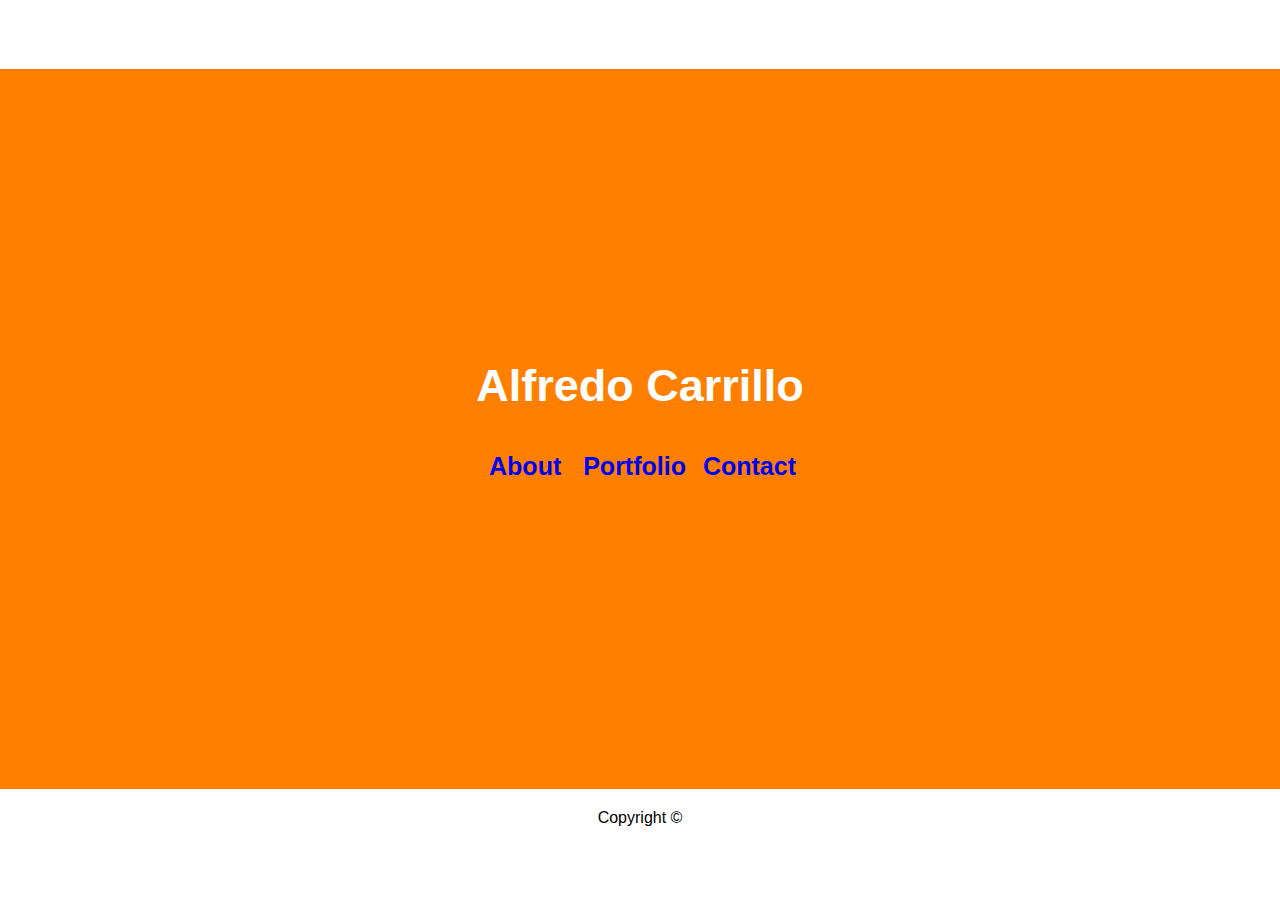
==== index.html @ 45b232fd "Fixed broken links and adjusted CSS animation" ====
<!DOCTYPE html>
<html lang="en">

<head>
    <meta charset="UTF-8">
    <meta name="viewport" content="width=device-width, initial-scale=1.0">
    <meta http-equiv="X-UA-Compatible" content="ie=edge">
    <link href="assets/css/style.css" rel="stylesheet" type="text/css">
    <title>Alfredo Carrillo</title>
</head>

<body>

        <div class="context">
                <a href="index.html" id="headername"><h1>Alfredo Carrillo</h1></a>
            </div>
        <div class="navlinks">
                    
                <span><a href="about.html">About</a></span>
                <span></span><a href="portfolio.html">Portfolio</a></span>
                <span></span><a href="contact.html">Contact</a></span>
                    
        </div>
        
        <div class="area" >
                    <ul class="circles">
                            <li></li>
                            <li></li>
                            <li></li>
                            <li></li>
                            <li></li>
                            <li></li>
                            <li></li>
                            <li></li>
                            <li></li>
                            <li></li>
                    </ul>
            </div >

</body>

<footer> Copyright &copy; </footer>

</html>
---- assets/css/style.css ----
*{
    margin: 0px;
    padding: 0px;
}

/* Color scheme via coolors.co: #FF8000, #000000, #14213D, #E5E5E5, #FFFFFF
*/


*{
    margin: 0px;
    padding: 0px;
}

body{
    font-family: Helvetica, sans-serif;
}

a:link {
    text-decoration: none;
  }
  
  a:visited {
    text-decoration: none;
  }

.context {
    width: 100%;
    position: absolute;
    top:40vh;
    display: block;
    z-index: 4;
}


.context h1{
    text-align: center;
    color: #fff;
    font-size: 45px;    

}

.navlinks {
    padding: 20px;
    color: #fff;
    display: block;
    top: 48vh;
    position: relative;
    text-align: center;
    font-size: 25px;
    z-index: 3;
    font-weight: bold;
}

.navlinks span {
    padding: 5px;
    
    
}

.area{
    background: #ff8000;    
    width: 100%;
    height:80vh;
    position: static;
    z-index: 1;
}

.circles{
    position: absolute;
    top: 0;
    left: 0;
    width: 100%;
    height: 100%;
    overflow: hidden;
    z-index: 2;
}

.circles li{
    position: absolute;
    display: block;
    list-style: none;
    width: 20px;
    height: 20px;
    background: rgba(255, 255, 255, 0.2);
    animation: animate 20s linear infinite;
    bottom: -150px;
    
}

.circles li:nth-child(1){
    left: 25%;
    width: 80px;
    height: 80px;
    animation-delay: 0s;
}


.circles li:nth-child(2){
    left: 10%;
    width: 20px;
    height: 20px;
    animation-delay: 2s;
    animation-duration: 12s;
}

.circles li:nth-child(3){
    left: 70%;
    width: 20px;
    height: 20px;
    animation-delay: 4s;
}

.circles li:nth-child(4){
    left: 40%;
    width: 60px;
    height: 60px;
    animation-delay: 0s;
    animation-duration: 18s;
}

.circles li:nth-child(5){
    left: 65%;
    width: 20px;
    height: 20px;
    animation-delay: 0s;
}

.circles li:nth-child(6){
    left: 75%;
    width: 110px;
    height: 110px;
    animation-delay: 3s;
}

.circles li:nth-child(7){
    left: 35%;
    width: 150px;
    height: 150px;
    animation-delay: 7s;
}

.circles li:nth-child(8){
    left: 50%;
    width: 25px;
    height: 25px;
    animation-delay: 15s;
    animation-duration: 45s;
}

.circles li:nth-child(9){
    left: 20%;
    width: 15px;
    height: 15px;
    animation-delay: 2s;
    animation-duration: 35s;
}

.circles li:nth-child(10){
    left: 85%;
    width: 150px;
    height: 150px;
    animation-delay: 0s;
    animation-duration: 11s;
}



@keyframes animate {

    0%{
        transform: translateY(0) rotate(0deg);
        opacity: 1;
        border-radius: 0%;
       
    }

    30%{
        opacity: .5;
        border-radius: 40;
      
    }
    100%{
        transform: translateY(-1000px) rotate(790deg);
        opacity: 0;
        border-radius: 100%;
    
    }

}

footer {
    padding: 20px;
    
    text-align: center;
}
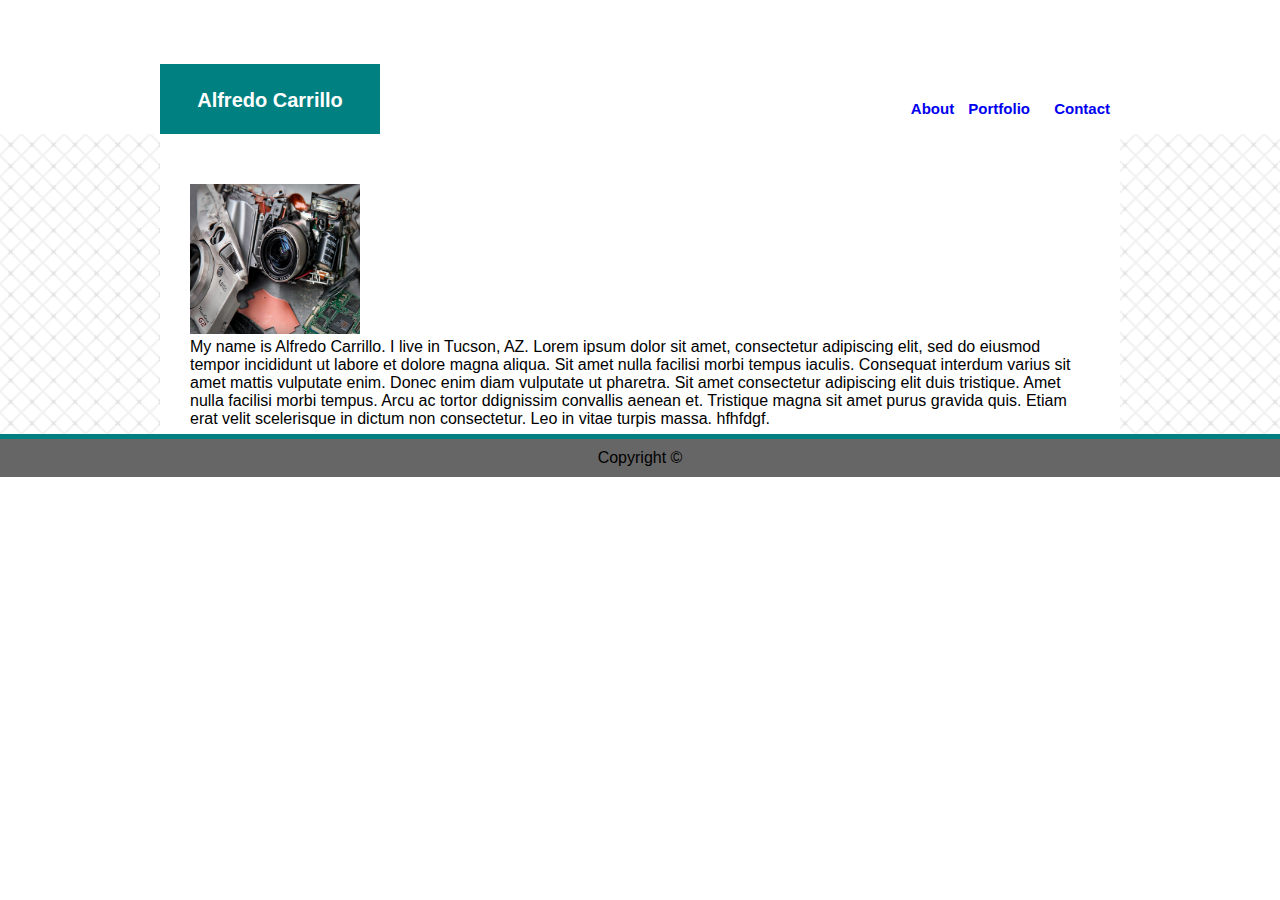
==== commit bc56e64d: "Changed lading page to resemble references. See Read Me for more notes" ====
--- a/index.html
+++ b/index.html
@@ -9,36 +9,55 @@
     <title>Alfredo Carrillo</title>
 </head>
 
+<div class="bodyback"></div>
+
+<header class="context">
+   
+        <div class="nameblock"> 
+            <div class="name">
+                <a href="index.html">
+                    <h1>Alfredo Carrillo</h1>
+                </a>
+            </div>
+        </div>
+    
+
+<div class="navlinks">
+<a>
+        <span><a href="about.html">About</a>
+        </span>
+        <span><a href="portfolio.html">Portfolio</a>
+        </span>
+        <span><a href="contact.html">Contact</a>
+        </span>
+</a>
+</div>
+</header>
+
 <body>
-
-        <div class="context">
-                <a href="index.html" id="headername"><h1>Alfredo Carrillo</h1></a>
+    <div class="maincontainer">
+        <div class="mainbox">
+            <div class="mainsection">
+                <img class="images landingimage"   src="assets/images/08-08-13-firstdigicam.jpg">
+                <p>My name is Alfredo Carrillo. I live in Tucson, AZ. Lorem ipsum dolor sit amet, consectetur adipiscing elit,
+                    sed do eiusmod tempor incididunt ut labore et dolore magna aliqua. Sit amet nulla facilisi morbi tempus iaculis.
+                    Consequat interdum varius
+                    sit amet mattis vulputate enim. Donec enim diam vulputate ut pharetra. Sit amet consectetur adipiscing elit duis
+                    tristique.
+                    Amet nulla facilisi morbi tempus. Arcu ac tortor ddignissim convallis aenean et. Tristique magna sit amet purus
+                    gravida
+                    quis. Etiam erat velit scelerisque in dictum non consectetur. Leo in vitae turpis massa. hfhfdgf.
+                </p>
+                
             </div>
-        <div class="navlinks">
-                    
-                <span><a href="about.html">About</a></span>
-                <span></span><a href="portfolio.html">Portfolio</a></span>
-                <span></span><a href="contact.html">Contact</a></span>
-                    
+            
         </div>
-        
-        <div class="area" >
-                    <ul class="circles">
-                            <li></li>
-                            <li></li>
-                            <li></li>
-                            <li></li>
-                            <li></li>
-                            <li></li>
-                            <li></li>
-                            <li></li>
-                            <li></li>
-                            <li></li>
-                    </ul>
-            </div >
-
+        <!--<div class="mainback">
+            <img src="assets/images/checkerboard-cross.png">
+        </div> -->
+    </div>
 </body>
-
+<div class="bottomborder"></div>
 <footer> Copyright &copy; </footer>
 
 </html>--- a/assets/css/style.css
+++ b/assets/css/style.css
@@ -6,14 +6,24 @@
 /* Color scheme via coolors.co: #FF8000, #000000, #14213D, #E5E5E5, #FFFFFF
 */
 
-
-*{
-    margin: 0px;
-    padding: 0px;
+html, body {
+    margin: 0;
+    height: 100%;
 }
 
 body{
     font-family: Helvetica, sans-serif;
+    width: 100%;
+    
+}
+
+.clearfix::after {
+    content: "";
+    clear: none;
+    display: table;
+}
+.clearfix {
+    overflow: auto;
 }
 
 a:link {
@@ -24,173 +34,97 @@
     text-decoration: none;
   }
 
+  .images {
+    height: 150px;  
+    width: 170px;
+}
+
+.bodyback {
+    display: inline-block;
+    position: relative;
+    padding: 30px;
+    background-color: white;
+  
+}
+
 .context {
-    width: 100%;
-    position: absolute;
-    top:40vh;
-    display: block;
-    z-index: 4;
+    padding: 0px;
+    top: 50px;
+    width: 960px;
+    margin: 0 auto;
+
 }
 
 
-.context h1{
+.nameblock {
+    display: inline-block;
+    position: relative;
+    padding: 20px;
+    background-color: teal;
+    width: 180px;
+    height: 30px;
+    
+}
+
+.name  h1{
+    position: relative;
+    margin: auto;
     text-align: center;
+    top: 5px;  
     color: #fff;
-    font-size: 45px;    
-
+    font-size: 20px; 
 }
 
 .navlinks {
-    padding: 20px;
-    color: #fff;
-    display: block;
-    top: 48vh;
+    padding-top: 36px;
+    display: inline-block;
     position: relative;
-    text-align: center;
-    font-size: 25px;
-    z-index: 3;
+    float: right;
+    font-size: 15px;
     font-weight: bold;
 }
 
 .navlinks span {
-    padding: 5px;
-    
+    padding: 10px;
+}
+
+.maincontainer {
+    position: relative;
+    background-image: url(checkerboard-cross.png);
+    background-size: contain;
     
 }
 
-.area{
-    background: #ff8000;    
-    width: 100%;
-    height:80vh;
-    position: static;
-    z-index: 1;
+.mainbox {
+    background-color: white;
+    width: 960px;
+    margin: 0 auto;
+    position: relative;
+    height: 300px;
 }
 
-.circles{
-    position: absolute;
-    top: 0;
-    left: 0;
-    width: 100%;
-    height: 100%;
-    overflow: hidden;
-    z-index: 2;
+.mainsection {
+    position: relative;
+    margin: 0 auto;
+    top: 50px;
+    width: 900px;
 }
 
-.circles li{
-    position: absolute;
-    display: block;
-    list-style: none;
-    width: 20px;
-    height: 20px;
-    background: rgba(255, 255, 255, 0.2);
-    animation: animate 20s linear infinite;
-    bottom: -150px;
-    
-}
-
-.circles li:nth-child(1){
-    left: 25%;
-    width: 80px;
-    height: 80px;
-    animation-delay: 0s;
-}
-
-
-.circles li:nth-child(2){
-    left: 10%;
-    width: 20px;
-    height: 20px;
-    animation-delay: 2s;
-    animation-duration: 12s;
-}
-
-.circles li:nth-child(3){
-    left: 70%;
-    width: 20px;
-    height: 20px;
-    animation-delay: 4s;
-}
-
-.circles li:nth-child(4){
-    left: 40%;
-    width: 60px;
-    height: 60px;
-    animation-delay: 0s;
-    animation-duration: 18s;
-}
-
-.circles li:nth-child(5){
-    left: 65%;
-    width: 20px;
-    height: 20px;
-    animation-delay: 0s;
-}
-
-.circles li:nth-child(6){
-    left: 75%;
-    width: 110px;
-    height: 110px;
-    animation-delay: 3s;
-}
-
-.circles li:nth-child(7){
-    left: 35%;
-    width: 150px;
-    height: 150px;
-    animation-delay: 7s;
-}
-
-.circles li:nth-child(8){
-    left: 50%;
-    width: 25px;
-    height: 25px;
-    animation-delay: 15s;
-    animation-duration: 45s;
-}
-
-.circles li:nth-child(9){
-    left: 20%;
-    width: 15px;
-    height: 15px;
-    animation-delay: 2s;
-    animation-duration: 35s;
-}
-
-.circles li:nth-child(10){
-    left: 85%;
-    width: 150px;
-    height: 150px;
-    animation-delay: 0s;
-    animation-duration: 11s;
-}
-
-
-
-@keyframes animate {
-
-    0%{
-        transform: translateY(0) rotate(0deg);
-        opacity: 1;
-        border-radius: 0%;
-       
-    }
-
-    30%{
-        opacity: .5;
-        border-radius: 40;
-      
-    }
-    100%{
-        transform: translateY(-1000px) rotate(790deg);
-        opacity: 0;
-        border-radius: 100%;
-    
-    }
+.mainback {
+  position: relative;
+  
+  background-size: cover;
 
 }
 
+.bottomborder {
+    background-color: teal;
+    height: 5px;
+}
+
 footer {
-    padding: 20px;
     
+    padding: 10px;
+    background-color: #666666;
     text-align: center;
 }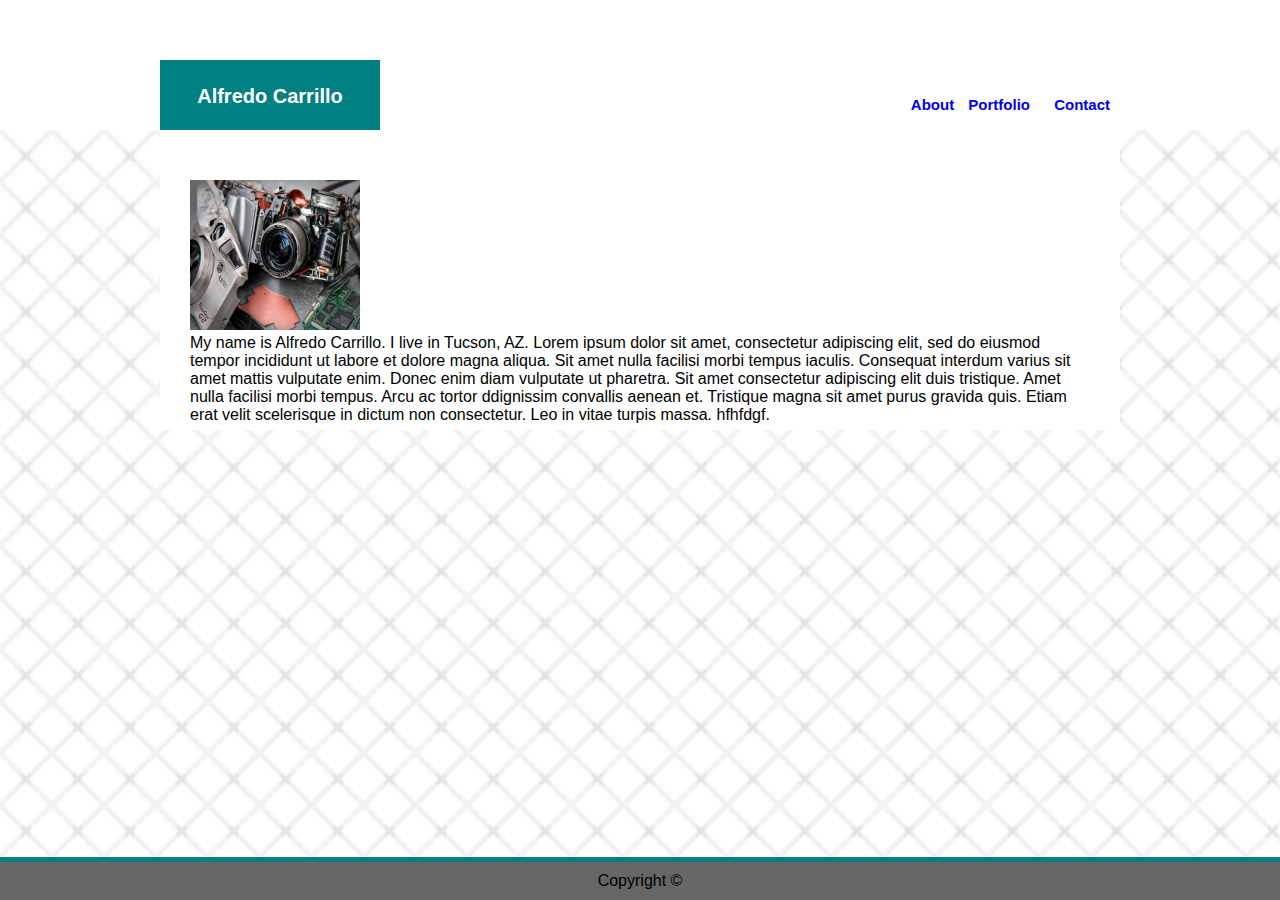
==== commit 082a0ec3: "Added Flebox" ====
--- a/index.html
+++ b/index.html
@@ -8,6 +8,8 @@
     <link href="assets/css/style.css" rel="stylesheet" type="text/css">
     <title>Alfredo Carrillo</title>
 </head>
+
+<body>
 
 <div class="bodyback"></div>
 
@@ -34,7 +36,7 @@
 </div>
 </header>
 
-<body>
+
     <div class="maincontainer">
         <div class="mainbox">
             <div class="mainsection">
--- a/assets/css/style.css
+++ b/assets/css/style.css
@@ -14,6 +14,9 @@
 body{
     font-family: Helvetica, sans-serif;
     width: 100%;
+    position: relative;
+    display: flex;
+    flex-flow: column;
     
 }
 
@@ -92,6 +95,7 @@
     position: relative;
     background-image: url(checkerboard-cross.png);
     background-size: contain;
+    flex-grow : 1;
     
 }
 
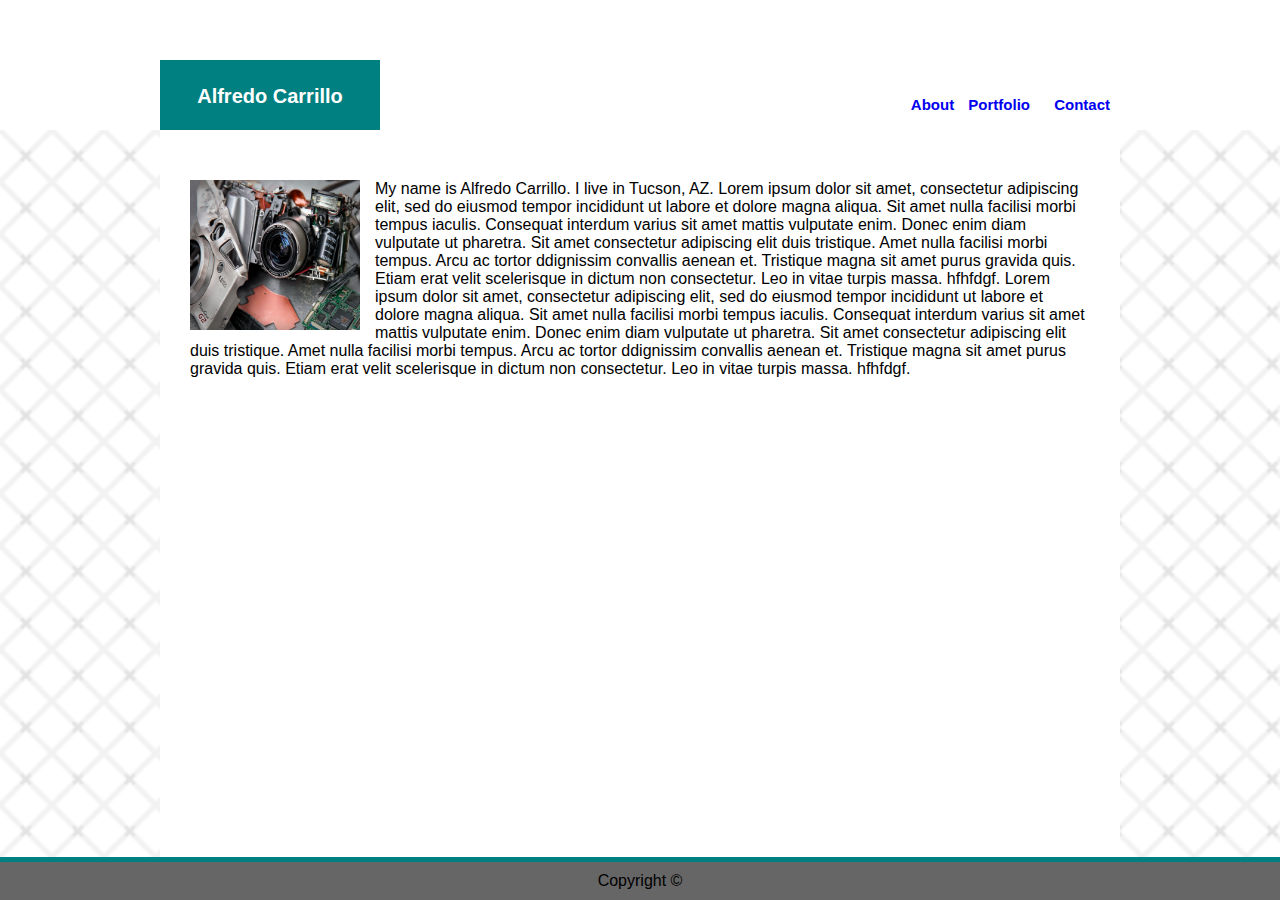
==== commit bfe10403: "Added text wrap" ====
--- a/index.html
+++ b/index.html
@@ -4,6 +4,7 @@
 <head>
     <meta charset="UTF-8">
     <meta name="viewport" content="width=device-width, initial-scale=1.0">
+    
     <meta http-equiv="X-UA-Compatible" content="ie=edge">
     <link href="assets/css/style.css" rel="stylesheet" type="text/css">
     <title>Alfredo Carrillo</title>
@@ -40,8 +41,16 @@
     <div class="maincontainer">
         <div class="mainbox">
             <div class="mainsection">
-                <img class="images landingimage"   src="assets/images/08-08-13-firstdigicam.jpg">
-                <p>My name is Alfredo Carrillo. I live in Tucson, AZ. Lorem ipsum dolor sit amet, consectetur adipiscing elit,
+                <p> <img class="images landingimage"   src="assets/images/08-08-13-firstdigicam.jpg">
+                 My name is Alfredo Carrillo. I live in Tucson, AZ. Lorem ipsum dolor sit amet, consectetur adipiscing elit,
+                    sed do eiusmod tempor incididunt ut labore et dolore magna aliqua. Sit amet nulla facilisi morbi tempus iaculis.
+                    Consequat interdum varius
+                    sit amet mattis vulputate enim. Donec enim diam vulputate ut pharetra. Sit amet consectetur adipiscing elit duis
+                    tristique.
+                    Amet nulla facilisi morbi tempus. Arcu ac tortor ddignissim convallis aenean et. Tristique magna sit amet purus
+                    gravida
+                    quis. Etiam erat velit scelerisque in dictum non consectetur. Leo in vitae turpis massa. hfhfdgf.
+                    Lorem ipsum dolor sit amet, consectetur adipiscing elit,
                     sed do eiusmod tempor incididunt ut labore et dolore magna aliqua. Sit amet nulla facilisi morbi tempus iaculis.
                     Consequat interdum varius
                     sit amet mattis vulputate enim. Donec enim diam vulputate ut pharetra. Sit amet consectetur adipiscing elit duis
@@ -54,9 +63,7 @@
             </div>
             
         </div>
-        <!--<div class="mainback">
-            <img src="assets/images/checkerboard-cross.png">
-        </div> -->
+      
     </div>
 </body>
 <div class="bottomborder"></div>
--- a/assets/css/style.css
+++ b/assets/css/style.css
@@ -3,8 +3,6 @@
     padding: 0px;
 }
 
-/* Color scheme via coolors.co: #FF8000, #000000, #14213D, #E5E5E5, #FFFFFF
-*/
 
 html, body {
     margin: 0;
@@ -25,6 +23,8 @@
     clear: none;
     display: table;
 }
+
+
 .clearfix {
     overflow: auto;
 }
@@ -40,6 +40,12 @@
   .images {
     height: 150px;  
     width: 170px;
+}
+
+.landingimage {
+    float: left;
+    margin-right: 15px;
+
 }
 
 .bodyback {
@@ -97,14 +103,15 @@
     background-size: contain;
     flex-grow : 1;
     
+    
 }
 
 .mainbox {
     background-color: white;
-    width: 960px;
+    max-width: 960px;
     margin: 0 auto;
     position: relative;
-    height: 300px;
+    height: 100%;
 }
 
 .mainsection {
@@ -121,6 +128,13 @@
 
 }
 
+.aboutland {
+    padding: 20px;
+    position: relative;
+    margin: 0 10px;
+    
+}
+
 .bottomborder {
     background-color: teal;
     height: 5px;
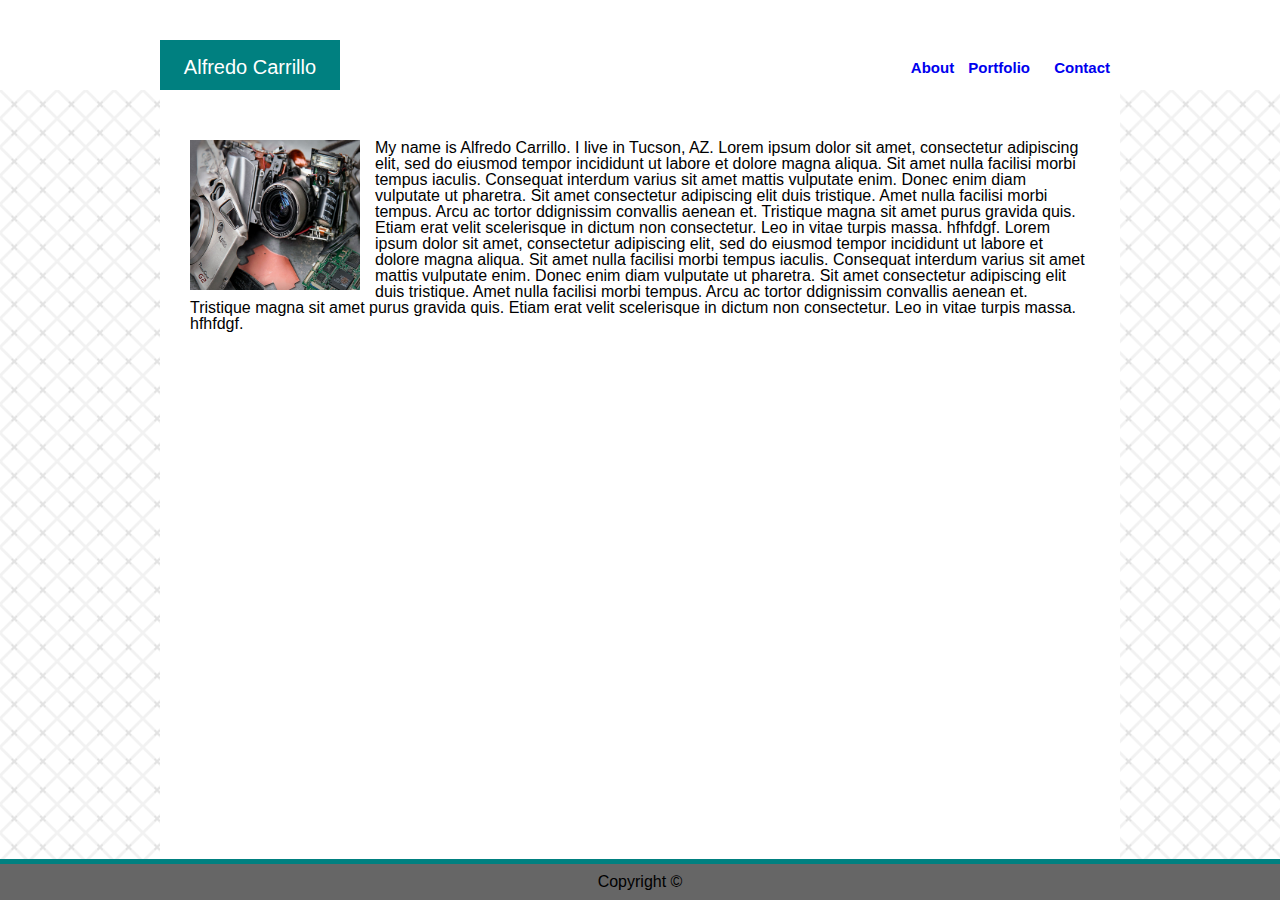
==== commit a2ace1df: "Added CSS Reset and some responsiveness" ====
--- a/index.html
+++ b/index.html
@@ -4,41 +4,44 @@
 <head>
     <meta charset="UTF-8">
     <meta name="viewport" content="width=device-width, initial-scale=1.0">
-    
     <meta http-equiv="X-UA-Compatible" content="ie=edge">
+    <link href="assets/css/reset.css" rel="stylesheet" type="text/css">
     <link href="assets/css/style.css" rel="stylesheet" type="text/css">
     <title>Alfredo Carrillo</title>
 </head>
 
 <body>
 
-<div class="bodyback"></div>
+<div class="pagecontent">
+        <div class="bodyback"></div>
+        <header class="context">
+               
+                <div class="nameblock"> 
+                    <div class="name">
+                        <a href="index.html">
+                            <h1>Alfredo Carrillo</h1>
+                        </a>
+                    </div>
+                </div>
+                
+            
+                <div class="navlinks">
+                    <a>
+                            <span><a href="about.html">About</a>
+                            </span>
+                            <span><a href="portfolio.html">Portfolio</a>
+                            </span>
+                            <span><a href="contact.html">Contact</a>
+                            </span>
+                    </a>
+                </div>
+            </header>
 
-<header class="context">
-   
-        <div class="nameblock"> 
-            <div class="name">
-                <a href="index.html">
-                    <h1>Alfredo Carrillo</h1>
-                </a>
-            </div>
-        </div>
-    
+    <div class="maincontainer">
 
-<div class="navlinks">
-<a>
-        <span><a href="about.html">About</a>
-        </span>
-        <span><a href="portfolio.html">Portfolio</a>
-        </span>
-        <span><a href="contact.html">Contact</a>
-        </span>
-</a>
-</div>
-</header>
+            
 
 
-    <div class="maincontainer">
         <div class="mainbox">
             <div class="mainsection">
                 <p> <img class="images landingimage"   src="assets/images/08-08-13-firstdigicam.jpg">
@@ -65,8 +68,10 @@
         </div>
       
     </div>
-</body>
+</div>
 <div class="bottomborder"></div>
 <footer> Copyright &copy; </footer>
+</body>
+
 
 </html>--- a/assets/css/style.css
+++ b/assets/css/style.css
@@ -1,8 +1,13 @@
-*{
-    margin: 0px;
-    padding: 0px;
-}
-
+html {
+    -webkit-box-sizing: border-box;
+    -moz-box-sizing: border-box;
+    box-sizing: border-box;
+  }
+  *, *:before, *:after {
+    -webkit-box-sizing: inherit;
+    -moz-box-sizing: inherit;
+    box-sizing: inherit;
+    }
 
 html, body {
     margin: 0;
@@ -51,8 +56,11 @@
 .bodyback {
     display: inline-block;
     position: relative;
-    padding: 30px;
+    width: 100%;
+    padding: 20px;
     background-color: white;
+    height: auto;
+    display: flex;
   
 }
 
@@ -71,21 +79,21 @@
     padding: 20px;
     background-color: teal;
     width: 180px;
-    height: 30px;
+    height: 50px;
     
 }
 
 .name  h1{
     position: relative;
-    margin: auto;
+    margin: 0 auto;
     text-align: center;
-    top: 5px;  
+    top: -3px;  
     color: #fff;
     font-size: 20px; 
 }
 
 .navlinks {
-    padding-top: 36px;
+    padding-top: 20px;
     display: inline-block;
     position: relative;
     float: right;
@@ -97,22 +105,40 @@
     padding: 10px;
 }
 
-.maincontainer {
+.pagecontent {
+    display: inline-block;
     position: relative;
-    background-image: url(checkerboard-cross.png);
-    background-size: contain;
-    flex-grow : 1;
-    
+    width: 100%;
+    height: 100%;
+    display: flex;
+  flex-direction: column;
+  overflow: hidden;
     
 }
 
+.maincontainer {
+    display: flex;
+    position: relative;
+    width: 100%;
+    background-image: url(checkerboard-cross.png);
+   
+    flex-grow : 1;
+}
+
+
+
 .mainbox {
     background-color: white;
+    width: 960px;
     max-width: 960px;
+    min-width: 400px;
     margin: 0 auto;
     position: relative;
     height: 100%;
+    margin: 0 auto;
+    display: flex;
 }
+
 
 .mainsection {
     position: relative;
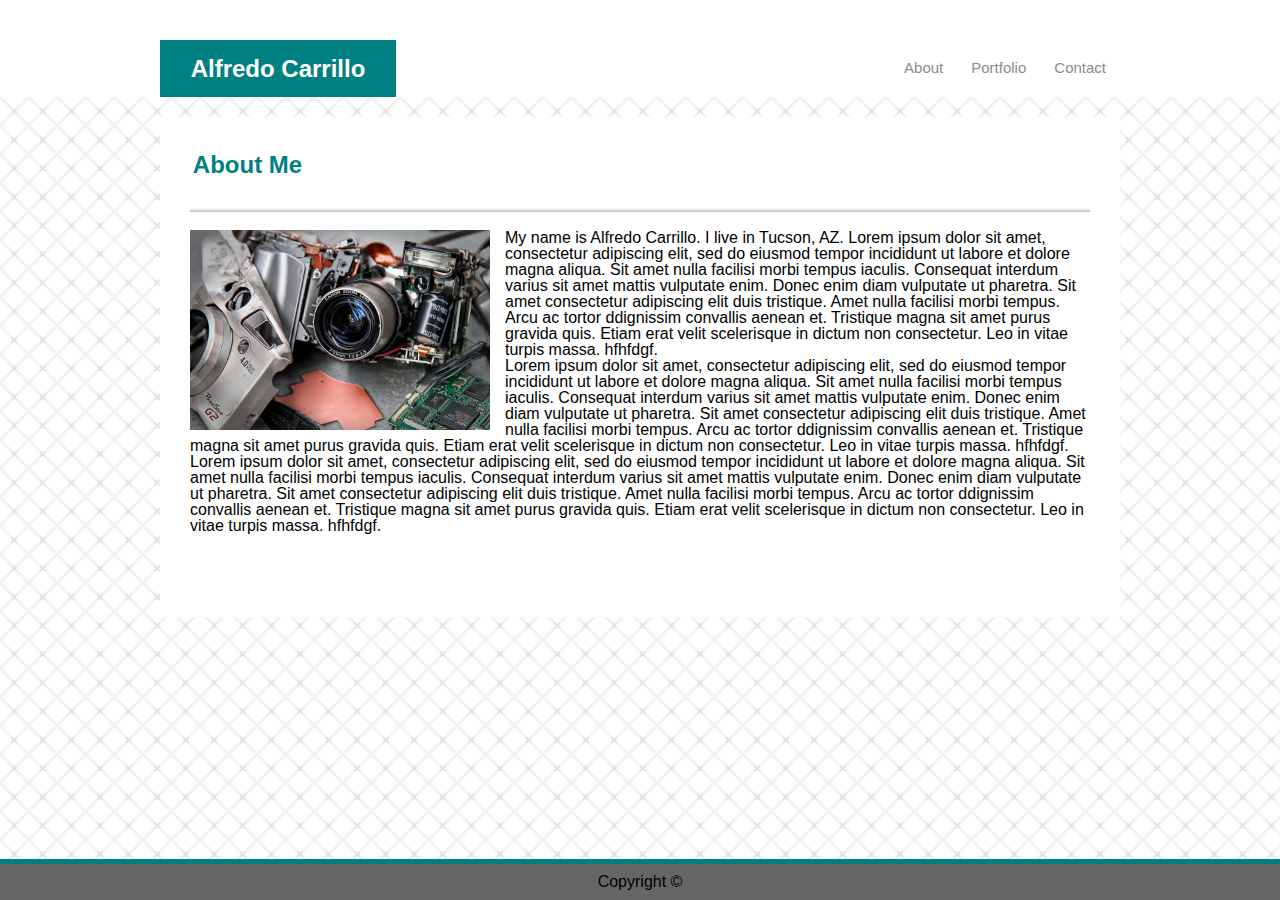
==== commit 7ff90648: "Deleted duplicate page. Applied CSS styling to additional pages." ====
--- a/index.html
+++ b/index.html
@@ -26,14 +26,12 @@
                 
             
                 <div class="navlinks">
-                    <a>
-                            <span><a href="about.html">About</a>
-                            </span>
-                            <span><a href="portfolio.html">Portfolio</a>
-                            </span>
-                            <span><a href="contact.html">Contact</a>
-                            </span>
-                    </a>
+                    
+                    <a href="index.html">About</a>
+                    <a href="portfolio.html">Portfolio</a>
+                    <a href="contact.html">Contact</a>
+                            
+                    
                 </div>
             </header>
 
@@ -44,25 +42,39 @@
 
         <div class="mainbox">
             <div class="mainsection">
-                <p> <img class="images landingimage"   src="assets/images/08-08-13-firstdigicam.jpg">
-                 My name is Alfredo Carrillo. I live in Tucson, AZ. Lorem ipsum dolor sit amet, consectetur adipiscing elit,
-                    sed do eiusmod tempor incididunt ut labore et dolore magna aliqua. Sit amet nulla facilisi morbi tempus iaculis.
-                    Consequat interdum varius
-                    sit amet mattis vulputate enim. Donec enim diam vulputate ut pharetra. Sit amet consectetur adipiscing elit duis
-                    tristique.
-                    Amet nulla facilisi morbi tempus. Arcu ac tortor ddignissim convallis aenean et. Tristique magna sit amet purus
-                    gravida
-                    quis. Etiam erat velit scelerisque in dictum non consectetur. Leo in vitae turpis massa. hfhfdgf.
-                    Lorem ipsum dolor sit amet, consectetur adipiscing elit,
-                    sed do eiusmod tempor incididunt ut labore et dolore magna aliqua. Sit amet nulla facilisi morbi tempus iaculis.
-                    Consequat interdum varius
-                    sit amet mattis vulputate enim. Donec enim diam vulputate ut pharetra. Sit amet consectetur adipiscing elit duis
-                    tristique.
-                    Amet nulla facilisi morbi tempus. Arcu ac tortor ddignissim convallis aenean et. Tristique magna sit amet purus
-                    gravida
-                    quis. Etiam erat velit scelerisque in dictum non consectetur. Leo in vitae turpis massa. hfhfdgf.
-                </p>
-                
+                <div class="aboutme"> 
+                    <h1>About Me</h1>
+                </div>
+                <div class="parimg">
+                    <p> <img class="images landingimage"   src="assets/images/08-08-13-firstdigicam.jpg">
+                    My name is Alfredo Carrillo. I live in Tucson, AZ. Lorem ipsum dolor sit amet, consectetur adipiscing elit,
+                        sed do eiusmod tempor incididunt ut labore et dolore magna aliqua. Sit amet nulla facilisi morbi tempus iaculis.
+                        Consequat interdum varius
+                        sit amet mattis vulputate enim. Donec enim diam vulputate ut pharetra. Sit amet consectetur adipiscing elit duis
+                        tristique.
+                        Amet nulla facilisi morbi tempus. Arcu ac tortor ddignissim convallis aenean et. Tristique magna sit amet purus
+                        gravida
+                        quis. Etiam erat velit scelerisque in dictum non consectetur. Leo in vitae turpis massa. hfhfdgf.
+                        <br>
+                        Lorem ipsum dolor sit amet, consectetur adipiscing elit,
+                        sed do eiusmod tempor incididunt ut labore et dolore magna aliqua. Sit amet nulla facilisi morbi tempus iaculis.
+                        Consequat interdum varius
+                        sit amet mattis vulputate enim. Donec enim diam vulputate ut pharetra. Sit amet consectetur adipiscing elit duis
+                        tristique.
+                        Amet nulla facilisi morbi tempus. Arcu ac tortor ddignissim convallis aenean et. Tristique magna sit amet purus
+                        gravida
+                        quis. Etiam erat velit scelerisque in dictum non consectetur. Leo in vitae turpis massa. hfhfdgf.
+                        <br>
+                        Lorem ipsum dolor sit amet, consectetur adipiscing elit,
+                        sed do eiusmod tempor incididunt ut labore et dolore magna aliqua. Sit amet nulla facilisi morbi tempus iaculis.
+                        Consequat interdum varius
+                        sit amet mattis vulputate enim. Donec enim diam vulputate ut pharetra. Sit amet consectetur adipiscing elit duis
+                        tristique.
+                        Amet nulla facilisi morbi tempus. Arcu ac tortor ddignissim convallis aenean et. Tristique magna sit amet purus
+                        gravida
+                        quis. Etiam erat velit scelerisque in dictum non consectetur. Leo in vitae turpis massa. hfhfdgf.
+                    </p>
+                </div>
             </div>
             
         </div>
--- a/assets/css/style.css
+++ b/assets/css/style.css
@@ -36,21 +36,44 @@
 
 a:link {
     text-decoration: none;
-  }
+}
   
-  a:visited {
+a:visited {
     text-decoration: none;
-  }
-
-  .images {
-    height: 150px;  
-    width: 170px;
+}
+
+.images {
+      
+    width: 300px;
+    height: auto;
 }
 
 .landingimage {
     float: left;
     margin-right: 15px;
 
+}
+
+.imgcontainer {
+    position: relative;
+    margin: 0 auto;
+    float: left;
+    width: 100%;
+    height: 119px;
+    display: flex;
+}
+
+.port img {
+    display: block;
+    position: relative;
+    float: left;
+    width: 150px;
+    height: 100px;
+    margin: 5px 30px;
+}
+
+.images .port {
+    position: relative;
 }
 
 .bodyback {
@@ -67,8 +90,10 @@
 .context {
     padding: 0px;
     top: 50px;
-    width: 960px;
-    margin: 0 auto;
+    max-width: 960px;
+    min-width: 400px;
+    margin: 0 auto;
+    width:960px;
 
 }
 
@@ -78,8 +103,8 @@
     position: relative;
     padding: 20px;
     background-color: teal;
-    width: 180px;
-    height: 50px;
+    width: 236px;
+    height: 57px;
     
 }
 
@@ -89,7 +114,8 @@
     text-align: center;
     top: -3px;  
     color: #fff;
-    font-size: 20px; 
+    font-size: 1.5rem; 
+    font-weight: bold;
 }
 
 .navlinks {
@@ -98,15 +124,35 @@
     position: relative;
     float: right;
     font-size: 15px;
-    font-weight: bold;
-}
-
-.navlinks span {
-    padding: 10px;
-}
+    
+}
+
+.navlinks a {
+    
+   
+    margin: 0 auto;
+    float: left;
+    display: block;
+    color: #8b8b8b;
+    text-align: center;
+    padding: 0px 14px;
+    text-decoration: none;
+}
+
+.navlinks a:hover {
+    background-color: #ddd;
+    color: black;
+}
+
+@media screen and (max-width: 600px) {
+    .navlinks a {
+      float: none;
+      width: 100%;
+    }
+  }
 
 .pagecontent {
-    display: inline-block;
+    
     position: relative;
     width: 100%;
     height: 100%;
@@ -137,6 +183,9 @@
     height: 100%;
     margin: 0 auto;
     display: flex;
+    padding-top: 20px;
+    margin-top: 20px;
+    height: 500px;
 }
 
 
@@ -145,6 +194,7 @@
     margin: 0 auto;
     top: 50px;
     width: 900px;
+    height: 100%;
 }
 
 .mainback {
@@ -154,6 +204,38 @@
 
 }
 
+.aboutme {
+    
+position: relative;
+background-color: white;
+top: -4%;
+-ms-transform: translateY(-50%);
+transform: translateY(-35%);
+margin: 0 auto;
+
+padding: 20px;
+    border-bottom: ridge;
+}
+
+.aboutme h1 {
+    position: relative;
+    top: 0%;
+    left: -2%;
+    -ms-transform: translateY(-50%);
+transform: translateY(-50%);
+margin: 0 auto;
+color: teal;
+    font-weight: bold;
+    font-size: 1.5rem;
+}
+
+.parimg {
+    position: relative;
+    margin: 0 auto;
+    top: -5%;
+}
+
+
 .aboutland {
     padding: 20px;
     position: relative;
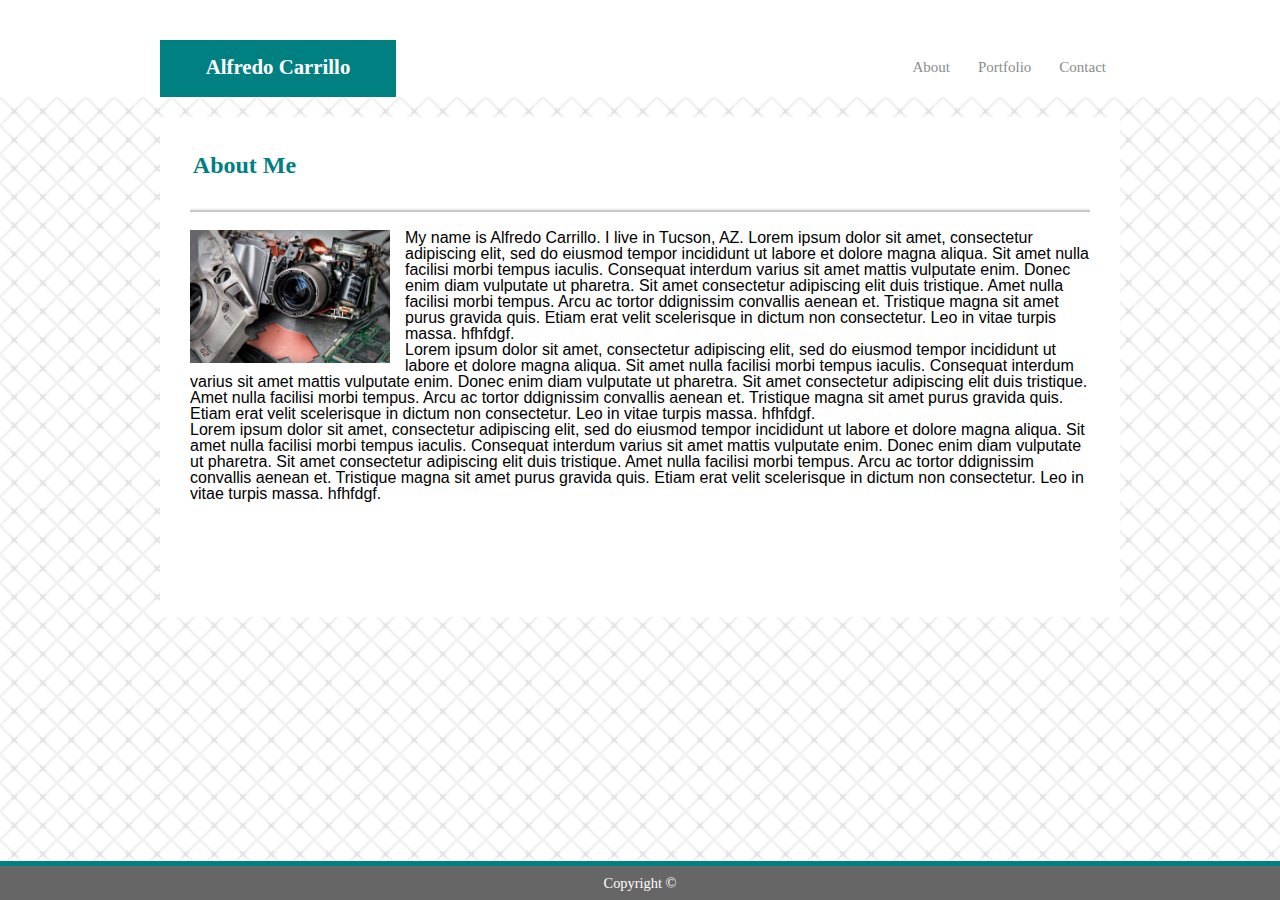
==== commit cba3cb3a: "Fixed Portfolio page and portfolio image position" ====
--- a/index.html
+++ b/index.html
@@ -36,10 +36,6 @@
             </header>
 
     <div class="maincontainer">
-
-            
-
-
         <div class="mainbox">
             <div class="mainsection">
                 <div class="aboutme"> 
@@ -80,9 +76,10 @@
         </div>
       
     </div>
+    <div class="bottomborder"></div>
+    <footer> Copyright &copy; </footer>
 </div>
-<div class="bottomborder"></div>
-<footer> Copyright &copy; </footer>
+
 </body>
 
 
--- a/assets/css/style.css
+++ b/assets/css/style.css
@@ -15,11 +15,13 @@
 }
 
 body{
-    font-family: Helvetica, sans-serif;
-    width: 100%;
-    position: relative;
-    display: flex;
-    flex-flow: column;
+    
+    width: 100%;
+    position: relative;
+  /*  display: flex; 
+    flex-flow: column; 
+    display: flex;
+  flex-direction: column; */
     
 }
 
@@ -29,10 +31,10 @@
     display: table;
 }
 
-
+/* 
 .clearfix {
     overflow: auto;
-}
+} */
 
 a:link {
     text-decoration: none;
@@ -42,10 +44,19 @@
     text-decoration: none;
 }
 
+.pagecontent {
+    position: relative;
+    margin: 0;
+    width: 100%;
+    height: auto;
+    flex: 1 0 auto;
+}
+
 .images {
-      
-    width: 300px;
+    position: relative;
+    width: 200px;
     height: auto;
+    margin-right: 30px;
 }
 
 .landingimage {
@@ -59,21 +70,38 @@
     margin: 0 auto;
     float: left;
     width: 100%;
-    height: 119px;
-    display: flex;
+    height: 145px;
+    top: -1.5rem;
+    display: flex;
+    margin-top: 1rem;
 }
 
 .port img {
     display: block;
     position: relative;
     float: left;
-    width: 150px;
-    height: 100px;
-    margin: 5px 30px;
+    width: 200px;
+    height: 130px;
+    margin: 5px 0px;
 }
 
 .images .port {
     position: relative;
+    display: flex;
+}
+
+.port h3{
+    position: relative;
+    color: #fff;
+    background: teal;
+    text-align: center;
+    position: absolute;
+    bottom: 18px;
+    width: 100%;
+    line-height: 42px;
+    margin-bottom: 0px;
+    font-weight: 300;
+    
 }
 
 .bodyback {
@@ -88,8 +116,10 @@
 }
 
 .context {
+    font-family: Georgia, 'Times New Roman', Times, serif;
+    position: relative;
     padding: 0px;
-    top: 50px;
+   
     max-width: 960px;
     min-width: 400px;
     margin: 0 auto;
@@ -114,7 +144,7 @@
     text-align: center;
     top: -3px;  
     color: #fff;
-    font-size: 1.5rem; 
+    font-size: 1.3rem; 
     font-weight: bold;
 }
 
@@ -157,8 +187,8 @@
     width: 100%;
     height: 100%;
     display: flex;
-  flex-direction: column;
-  overflow: hidden;
+    flex-direction: column;
+  /*  overflow: hidden; */
     
 }
 
@@ -188,6 +218,21 @@
     height: 500px;
 }
 
+.mainboxport {
+    background-color: white;
+    width: 960px;
+    max-width: 960px;
+    min-width: 400px;
+    margin: 0 auto;
+    position: relative;
+    margin: 0 auto;
+    display: flex;
+    padding-top: 20px;
+    margin-top: 20px;
+    height: 38rem;
+    margin-bottom: 20px;
+    
+}
 
 .mainsection {
     position: relative;
@@ -195,6 +240,7 @@
     top: 50px;
     width: 900px;
     height: 100%;
+    flex-flow: column;
 }
 
 .mainback {
@@ -205,16 +251,16 @@
 }
 
 .aboutme {
-    
-position: relative;
-background-color: white;
-top: -4%;
--ms-transform: translateY(-50%);
-transform: translateY(-35%);
-margin: 0 auto;
-
-padding: 20px;
-    border-bottom: ridge;
+    font-family: Georgia, 'Times New Roman', Times, serif;
+    position: relative;
+    background-color: white;
+    top: -4%;
+    -ms-transform: translateY(-50%);
+    transform: translateY(-35%);
+    margin: 0 auto;
+
+    padding: 20px;
+        border-bottom: ridge;
 }
 
 .aboutme h1 {
@@ -222,14 +268,15 @@
     top: 0%;
     left: -2%;
     -ms-transform: translateY(-50%);
-transform: translateY(-50%);
-margin: 0 auto;
-color: teal;
+    transform: translateY(-50%);
+    margin: 0 auto;
+    color: teal;
     font-weight: bold;
     font-size: 1.5rem;
 }
 
 .parimg {
+    font-family: Arial, Helvetica, sans-serif; 
     position: relative;
     margin: 0 auto;
     top: -5%;
@@ -244,13 +291,17 @@
 }
 
 .bottomborder {
+    position: relative;
     background-color: teal;
     height: 5px;
 }
 
 footer {
-    
+    position: relative;
+    flex-shrink: 0;
     padding: 10px;
     background-color: #666666;
+    color: #fff;
+    font-size: .9rem;
     text-align: center;
 }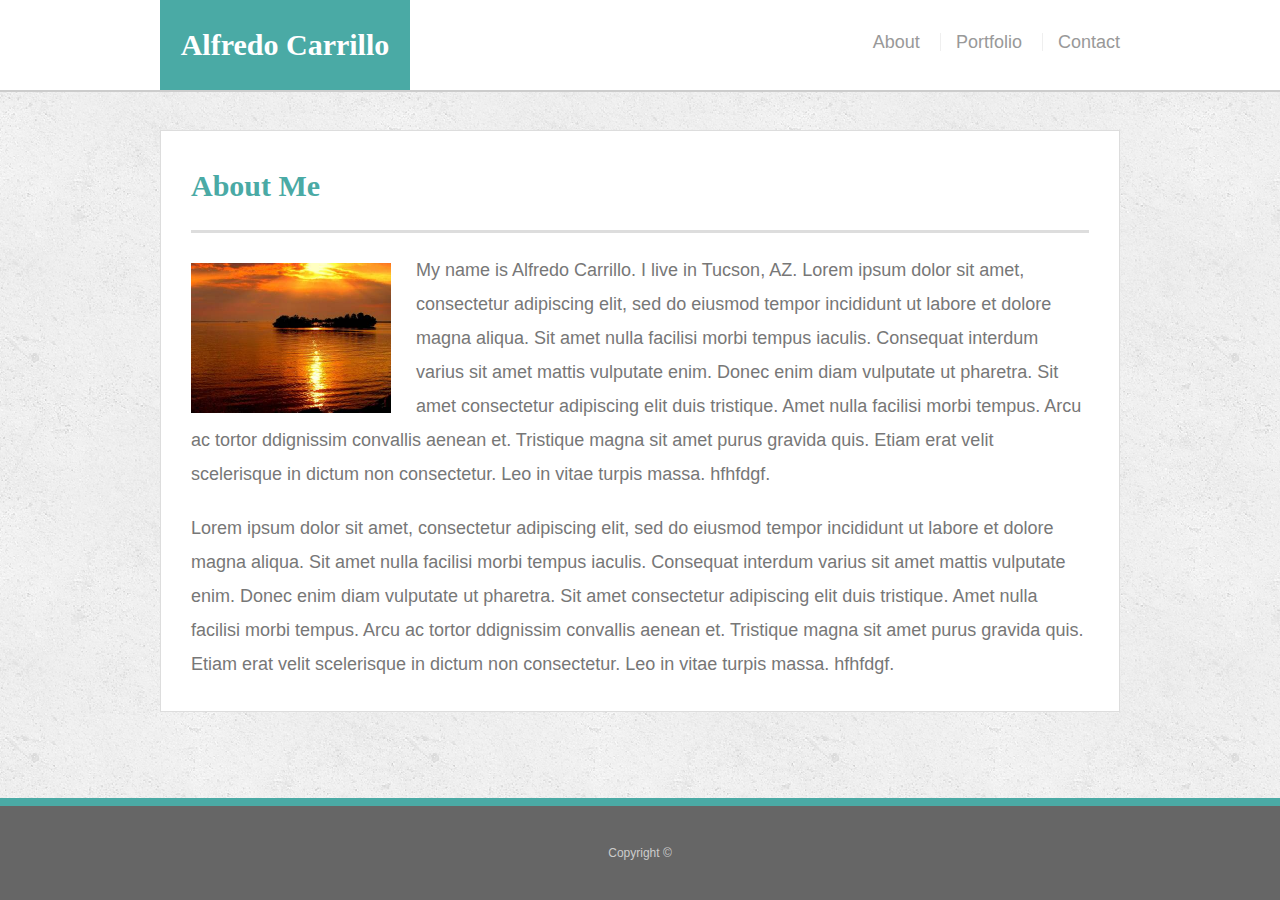
==== commit a2c26122: "Complete overhaul of HTML and CSS code for better functionality" ====
--- a/index.html
+++ b/index.html
@@ -11,75 +11,66 @@
 </head>
 
 <body>
-
-<div class="pagecontent">
-        <div class="bodyback"></div>
-        <header class="context">
-               
-                <div class="nameblock"> 
-                    <div class="name">
-                        <a href="index.html">
-                            <h1>Alfredo Carrillo</h1>
-                        </a>
-                    </div>
-                </div>
-                
-            
-                <div class="navlinks">
-                    
-                    <a href="index.html">About</a>
-                    <a href="portfolio.html">Portfolio</a>
-                    <a href="contact.html">Contact</a>
-                            
-                    
-                </div>
-            </header>
+    <header class="context">
+        <div class="container">
+            <a href="index.html" id="logo">
+                Alfredo Carrillo
+            </a>
+            <nav class="navlinks">
+                <a href="index.html">About</a>
+                <a href="portfolio.html">Portfolio</a>
+                <a href="contact.html">Contact</a>
+            </nav>
+        </div>
+    </header>
 
     <div class="maincontainer">
-        <div class="mainbox">
-            <div class="mainsection">
-                <div class="aboutme"> 
-                    <h1>About Me</h1>
-                </div>
-                <div class="parimg">
-                    <p> <img class="images landingimage"   src="assets/images/08-08-13-firstdigicam.jpg">
-                    My name is Alfredo Carrillo. I live in Tucson, AZ. Lorem ipsum dolor sit amet, consectetur adipiscing elit,
-                        sed do eiusmod tempor incididunt ut labore et dolore magna aliqua. Sit amet nulla facilisi morbi tempus iaculis.
-                        Consequat interdum varius
-                        sit amet mattis vulputate enim. Donec enim diam vulputate ut pharetra. Sit amet consectetur adipiscing elit duis
-                        tristique.
-                        Amet nulla facilisi morbi tempus. Arcu ac tortor ddignissim convallis aenean et. Tristique magna sit amet purus
-                        gravida
-                        quis. Etiam erat velit scelerisque in dictum non consectetur. Leo in vitae turpis massa. hfhfdgf.
-                        <br>
-                        Lorem ipsum dolor sit amet, consectetur adipiscing elit,
-                        sed do eiusmod tempor incididunt ut labore et dolore magna aliqua. Sit amet nulla facilisi morbi tempus iaculis.
-                        Consequat interdum varius
-                        sit amet mattis vulputate enim. Donec enim diam vulputate ut pharetra. Sit amet consectetur adipiscing elit duis
-                        tristique.
-                        Amet nulla facilisi morbi tempus. Arcu ac tortor ddignissim convallis aenean et. Tristique magna sit amet purus
-                        gravida
-                        quis. Etiam erat velit scelerisque in dictum non consectetur. Leo in vitae turpis massa. hfhfdgf.
-                        <br>
-                        Lorem ipsum dolor sit amet, consectetur adipiscing elit,
-                        sed do eiusmod tempor incididunt ut labore et dolore magna aliqua. Sit amet nulla facilisi morbi tempus iaculis.
-                        Consequat interdum varius
-                        sit amet mattis vulputate enim. Donec enim diam vulputate ut pharetra. Sit amet consectetur adipiscing elit duis
-                        tristique.
-                        Amet nulla facilisi morbi tempus. Arcu ac tortor ddignissim convallis aenean et. Tristique magna sit amet purus
-                        gravida
-                        quis. Etiam erat velit scelerisque in dictum non consectetur. Leo in vitae turpis massa. hfhfdgf.
-                    </p>
-                </div>
-            </div>
             
-        </div>
+        <section class="mainsection">
+                    
+            <h1>About Me</h1>
+                    
+            <img src="assets/images/orangeisland.jpg" class="auth-image" alt="Orange Island">
+            <p> 
+                My name is Alfredo Carrillo. I live in Tucson, AZ. Lorem ipsum dolor sit amet, consectetur
+                adipiscing elit,
+                sed do eiusmod tempor incididunt ut labore et dolore magna aliqua. Sit amet nulla facilisi
+                morbi tempus iaculis.
+                Consequat interdum varius
+                sit amet mattis vulputate enim. Donec enim diam vulputate ut pharetra. Sit amet consectetur
+                adipiscing elit duis
+                tristique.
+                Amet nulla facilisi morbi tempus. Arcu ac tortor ddignissim convallis aenean et. Tristique
+                magna sit amet purus
+                gravida
+                quis. Etiam erat velit scelerisque in dictum non consectetur. Leo in vitae turpis massa.
+                hfhfdgf.
+            </p>
+            <p>
+                Lorem ipsum dolor sit amet, consectetur adipiscing elit,
+                sed do eiusmod tempor incididunt ut labore et dolore magna aliqua. Sit amet nulla facilisi
+                morbi tempus iaculis.
+                Consequat interdum varius
+                sit amet mattis vulputate enim. Donec enim diam vulputate ut pharetra. Sit amet consectetur
+                adipiscing elit duis
+                tristique.
+                Amet nulla facilisi morbi tempus. Arcu ac tortor ddignissim convallis aenean et. Tristique
+                magna sit amet purus
+                gravida
+                quis. Etiam erat velit scelerisque in dictum non consectetur. Leo in vitae turpis massa.
+                hfhfdgf.
+            </p>
       
+                    
+        </section>
+
+            
+
     </div>
-    <div class="bottomborder"></div>
-    <footer> Copyright &copy; </footer>
-</div>
 
+    <footer> 
+    <div class="container">Copyright &copy</div>
+    </footer>
 </body>
 
 
--- a/assets/css/style.css
+++ b/assets/css/style.css
@@ -1,172 +1,116 @@
-html {
-    -webkit-box-sizing: border-box;
-    -moz-box-sizing: border-box;
+* {
     box-sizing: border-box;
-  }
-  *, *:before, *:after {
-    -webkit-box-sizing: inherit;
-    -moz-box-sizing: inherit;
-    box-sizing: inherit;
-    }
-
-html, body {
+}
+
+html,
+body {
     margin: 0;
     height: 100%;
 }
 
-body{
-    
-    width: 100%;
-    position: relative;
-  /*  display: flex; 
-    flex-flow: column; 
+body {
+    background: url(../images/concrete_seamless.png);
+    font-size: 18px;
+    line-height: 34px;
+    font-family: Arial, Helvetica, sans-serif;
+    color:#777;
     display: flex;
-  flex-direction: column; */
-    
-}
-
-.clearfix::after {
-    content: "";
-    clear: none;
-    display: table;
-}
-
-/* 
-.clearfix {
+  flex-direction: column;
+  height: 100vh;
+}
+
+.container {
+    width: 100%;
+    max-width: 960px;
+    margin: 0 auto;
+    clear: both;
+}
+
+a:link {
+    text-decoration: none;
+}
+
+a:visited {
+    text-decoration: none;
+}
+
+h1,
+h2,
+h3,
+p {
+    margin-bottom: 20px;
+}
+
+p:last-child {
+    margin-bottom: 0;
+}
+
+h1,
+h2,
+h3 {
+    font-family: Georgia, 'Times New Roman', Times, serif;
+    font-weight: 700;
+    color: #4aaaa5;
+}
+
+h1 {
+    font-size: 30px;
+    line-height: 49px;
+    border-bottom: 3px solid #ddd;
+    padding-bottom: 20px;
+}
+
+h2,
+h3 {
+    font-size: 22px;
+}
+
+p {
+    color: #777777;
+}
+
+.context {
+    background: #fff;
+    margin: 0 0 30px;
+    z-index: 99;
+    color: #fff;
     overflow: auto;
-} */
-
-a:link {
-    text-decoration: none;
-}
-  
-a:visited {
-    text-decoration: none;
-}
-
-.pagecontent {
-    position: relative;
-    margin: 0;
-    width: 100%;
-    height: auto;
-    flex: 1 0 auto;
-}
-
-.images {
-    position: relative;
-    width: 200px;
-    height: auto;
-    margin-right: 30px;
-}
-
-.landingimage {
+    border-bottom: 2px solid #ccc;
+    position: fixed;
+    width: 100%;
+}
+
+#logo {
+    width: 250px;
+    height: 90px;
+    background: #4aaaa5;
     float: left;
-    margin-right: 15px;
-
-}
-
-.imgcontainer {
-    position: relative;
-    margin: 0 auto;
-    float: left;
-    width: 100%;
-    height: 145px;
-    top: -1.5rem;
-    display: flex;
-    margin-top: 1rem;
-}
-
-.port img {
-    display: block;
-    position: relative;
-    float: left;
-    width: 200px;
-    height: 130px;
-    margin: 5px 0px;
-}
-
-.images .port {
-    position: relative;
-    display: flex;
-}
-
-.port h3{
-    position: relative;
-    color: #fff;
-    background: teal;
+    font-family: Georgia, 'Times New Roman', Times, serif;
     text-align: center;
-    position: absolute;
-    bottom: 18px;
-    width: 100%;
-    line-height: 42px;
-    margin-bottom: 0px;
-    font-weight: 300;
-    
-}
-
-.bodyback {
+    line-height: 90px;
+    color: #fff;
+    font-weight: 700;
+    font-size: 30px;
+    text-decoration: none;
+}
+
+.navlinks {
+    float: right;
+    margin-top: 25px;
+}
+
+.navlinks a {
+    color: #999;
+    text-decoration: none;
+    margin-left: 15px;
     display: inline-block;
-    position: relative;
-    width: 100%;
-    padding: 20px;
-    background-color: white;
-    height: auto;
-    display: flex;
-  
-}
-
-.context {
-    font-family: Georgia, 'Times New Roman', Times, serif;
-    position: relative;
-    padding: 0px;
-   
-    max-width: 960px;
-    min-width: 400px;
-    margin: 0 auto;
-    width:960px;
-
-}
-
-
-.nameblock {
-    display: inline-block;
-    position: relative;
-    padding: 20px;
-    background-color: teal;
-    width: 236px;
-    height: 57px;
-    
-}
-
-.name  h1{
-    position: relative;
-    margin: 0 auto;
-    text-align: center;
-    top: -3px;  
-    color: #fff;
-    font-size: 1.3rem; 
-    font-weight: bold;
-}
-
-.navlinks {
-    padding-top: 20px;
-    display: inline-block;
-    position: relative;
-    float: right;
-    font-size: 15px;
-    
-}
-
-.navlinks a {
-    
-   
-    margin: 0 auto;
-    float: left;
-    display: block;
-    color: #8b8b8b;
-    text-align: center;
-    padding: 0px 14px;
-    text-decoration: none;
+    border-left: 1px solid #efefef;
+    padding-left: 15px;
+    line-height: 18px;
+}
+
+nav a:first-child {
+    border-left: 0 none;
 }
 
 .navlinks a:hover {
@@ -174,134 +118,112 @@
     color: black;
 }
 
-@media screen and (max-width: 600px) {
-    .navlinks a {
-      float: none;
-      width: 100%;
-    }
-  }
-
-.pagecontent {
-    
+.maincontainer {
+    padding-top: 130px;
+    flex: 1 0 auto;
+}
+
+.mainsection {
+    background: #fff;
+    padding: 30px;
+    margin: 0 0 40px 0;
+    width: 100%;
+    max-width: 960px;
+/*    float: left; */
+    border: 1px solid #ddd;
+    margin: 0 auto;
+    overflow: hidden;
+    margin-bottom: 50px;
+}
+
+.auth-image {
+    width: 200px;
+    height: auto;
+    margin-top: 10px;
+    float: left;
+    margin-right: 25px;
+}
+
+footer {
+    background: #666;
+    color: #fff;
+    padding: 30px 0;
+    clear: both;
+    border-top: 8px solid #4aaaa5;
+    color: #ccc;
+    font-size: 12px;
+    text-align: center;
+    flex-shrink: 0;
+}
+
+.work {
+    width: 274px;
+    overflow: auto;
     position: relative;
-    width: 100%;
-    height: 100%;
-    display: flex;
-    flex-direction: column;
-  /*  overflow: hidden; */
-    
-}
-
-.maincontainer {
-    display: flex;
-    position: relative;
-    width: 100%;
-    background-image: url(checkerboard-cross.png);
-   
-    flex-grow : 1;
-}
-
-
-
-.mainbox {
-    background-color: white;
-    width: 960px;
-    max-width: 960px;
-    min-width: 400px;
-    margin: 0 auto;
-    position: relative;
-    height: 100%;
-    margin: 0 auto;
-    display: flex;
-    padding-top: 20px;
-    margin-top: 20px;
-    height: 500px;
-}
-
-.mainboxport {
-    background-color: white;
-    width: 960px;
-    max-width: 960px;
-    min-width: 400px;
-    margin: 0 auto;
-    position: relative;
-    margin: 0 auto;
-    display: flex;
-    padding-top: 20px;
-    margin-top: 20px;
-    height: 38rem;
+    float: left;
+    margin: 20px 0 25px;
+}
+
+.work:nth-child(even) {
+    margin-right: 40px;
+}
+
+.work img {
+    width: 100%;
+    border: 0 none;
+    opacity: .8;
+}
+
+.work h3 {
+    border-bottom: 0;
+    background: #4aaaa5;
+    color: #fff;
+    text-align: center;
+    position: absolute;
+    bottom: 20px;
+    padding: 15px;
+    width: 100%;
+    line-height: 30px;
+    margin-bottom: 0;
+    font-weight: 300;
+}
+
+/*contact*/
+
+#contact-form ul {
     margin-bottom: 20px;
-    
-}
-
-.mainsection {
-    position: relative;
-    margin: 0 auto;
-    top: 50px;
-    width: 900px;
-    height: 100%;
-    flex-flow: column;
-}
-
-.mainback {
-  position: relative;
-  
-  background-size: cover;
-
-}
-
-.aboutme {
-    font-family: Georgia, 'Times New Roman', Times, serif;
-    position: relative;
-    background-color: white;
-    top: -4%;
-    -ms-transform: translateY(-50%);
-    transform: translateY(-35%);
-    margin: 0 auto;
-
-    padding: 20px;
-        border-bottom: ridge;
-}
-
-.aboutme h1 {
-    position: relative;
-    top: 0%;
-    left: -2%;
-    -ms-transform: translateY(-50%);
-    transform: translateY(-50%);
-    margin: 0 auto;
-    color: teal;
-    font-weight: bold;
-    font-size: 1.5rem;
-}
-
-.parimg {
-    font-family: Arial, Helvetica, sans-serif; 
-    position: relative;
-    margin: 0 auto;
-    top: -5%;
-}
-
-
-.aboutland {
-    padding: 20px;
-    position: relative;
-    margin: 0 10px;
-    
-}
-
-.bottomborder {
-    position: relative;
-    background-color: teal;
-    height: 5px;
-}
-
-footer {
-    position: relative;
-    flex-shrink: 0;
-    padding: 10px;
-    background-color: #666666;
-    color: #fff;
-    font-size: .9rem;
-    text-align: center;
+}
+
+#contact-form li {
+    margin-bottom: 10px;
+}
+
+label,
+input[type=text],
+input[type=email],
+textarea {
+    display: block;
+    width: 100%;
+}
+
+input[type=text],
+input[type=email],
+textarea {
+    height: 35px;
+    border: 1px solid #ddd;
+    padding: 0 10px;
+    font-size: 14px;
+}
+
+textarea {
+    height: 200px;
+}
+
+input[type=submit] {
+    background: #4aaaa5;
+    border: 0 none;
+    color: #fff;
+    font-size: 18px;
+    padding: 10px 30px;
+    cursor: pointer;
 }